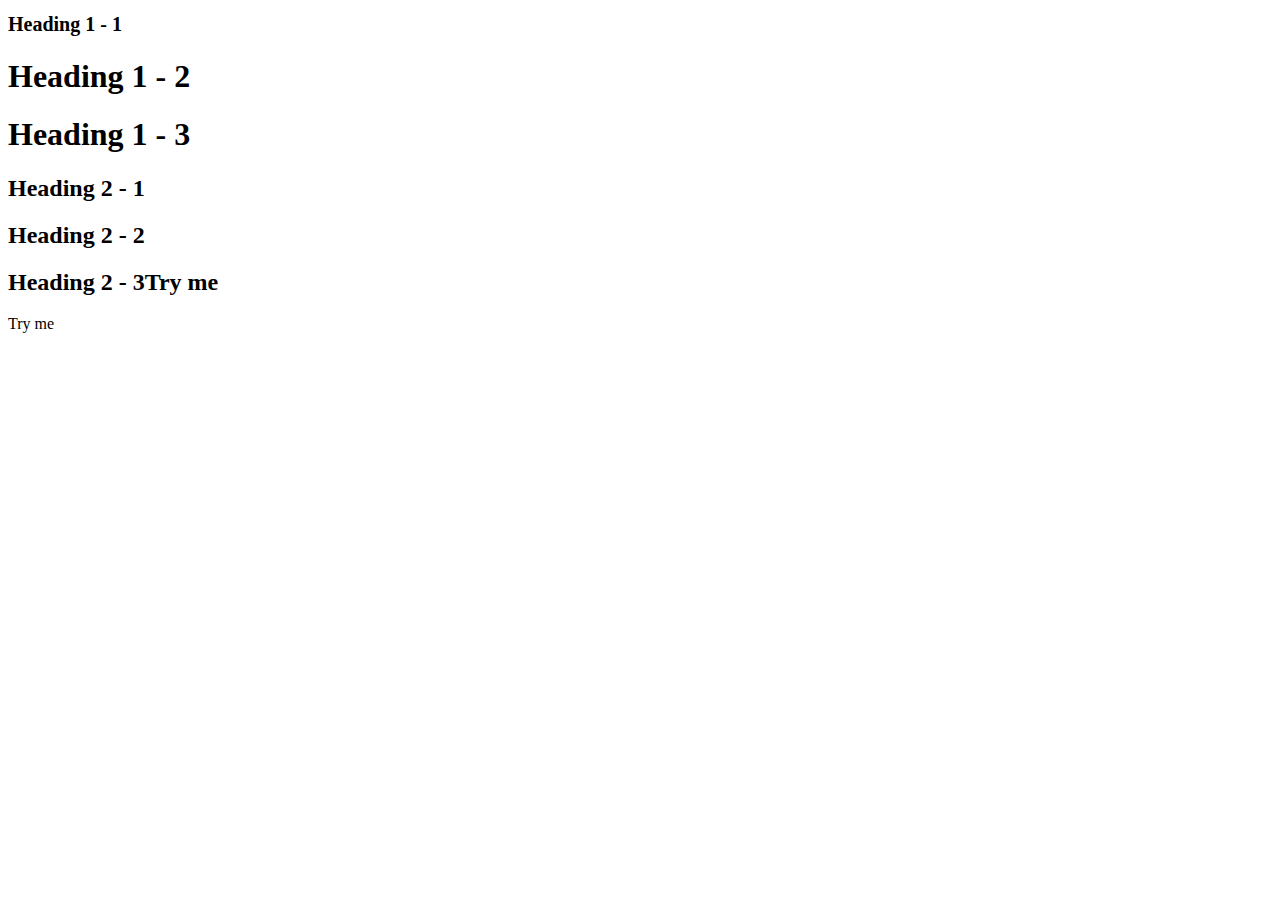
==== Stylish.html @ ba0a86c8 "We've come up with a nice CSS" ====
<!DOCTYPE html>
<html>
<head>
	<title>Stylish</title>
	<link rel="stylesheet" type="text/css" href="css/test.css">
	
</head>
<body>

<h1 id="first" class="small" style="font-size: 20px;">Heading 1 - 1</h1>
<h1>Heading 1 - 2</h1>
<h1 class="small">Heading 1 - 3</h1>
<h2>Heading 2 - 1</h2>
<h2 class="small">Heading 2 - 2</h2>
<h2>Heading 2 - 3<span>Try me</span></h2>


<span>Try me</span>
</body>
</html>
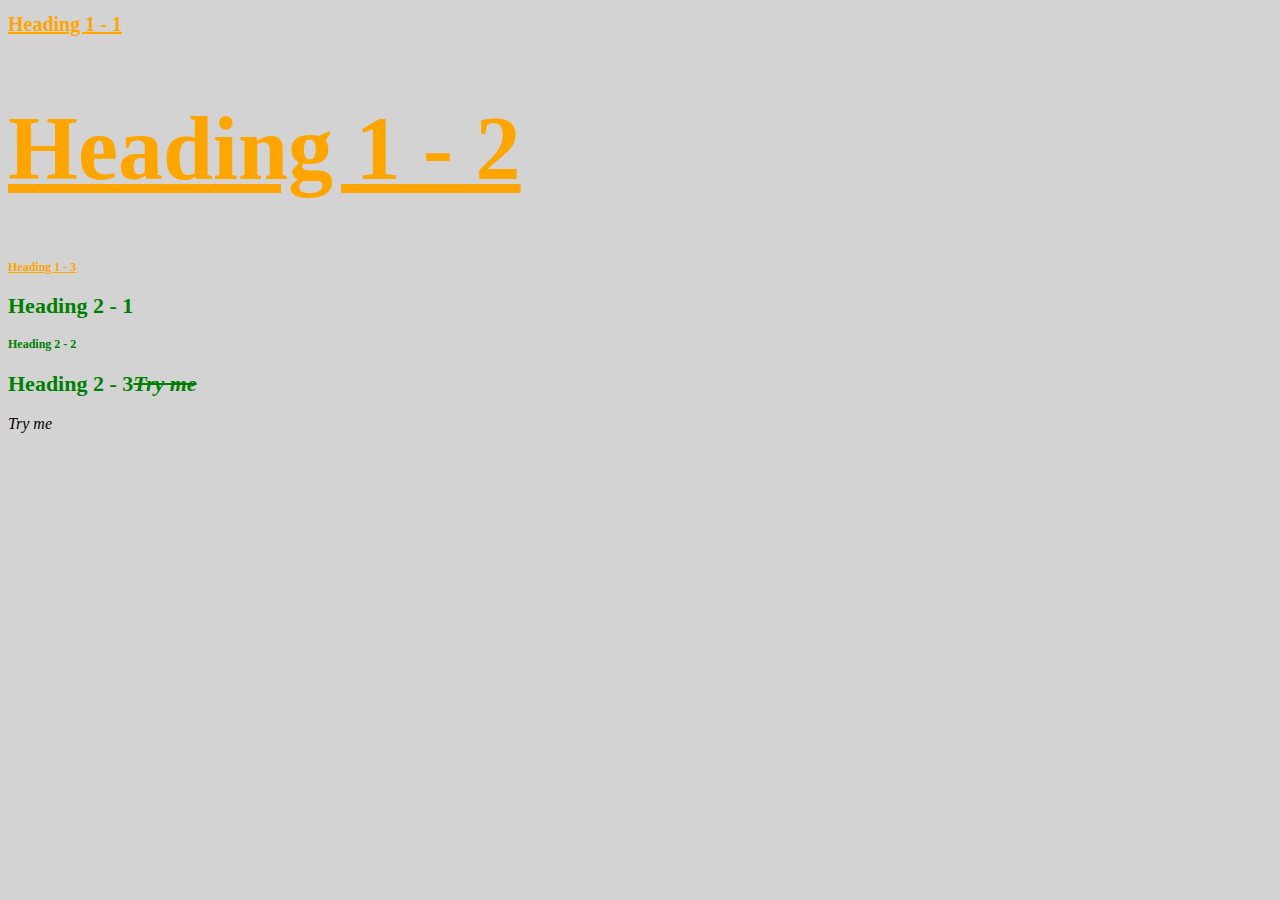
==== commit a7ea5e48: "Update Stylish.html" ====
--- a/Stylish.html
+++ b/Stylish.html
@@ -2,7 +2,7 @@
 <html>
 <head>
 	<title>Stylish</title>
-	<link rel="stylesheet" type="text/css" href="css/test.css">
+	<link rel="stylesheet" type="text/css" href="CSS/Test.CSS">
 	
 </head>
 <body>
--- a/CSS/Test.CSS
+++ b/CSS/Test.CSS
@@ -0,0 +1,29 @@
+body{
+	background-color: lightgrey;
+
+}
+h1{
+	color: orange;
+	font-size: 90px;
+	text-decoration: underline;
+}
+
+#first{
+	font-size: 150px;
+}
+
+.small{
+	font-size: 12px;
+}
+
+h2{
+	color: green;
+	font-size: 22px;
+}
+
+span{
+	font-style: italic;
+}
+h2 span{
+	text-decoration: line-through;
+}